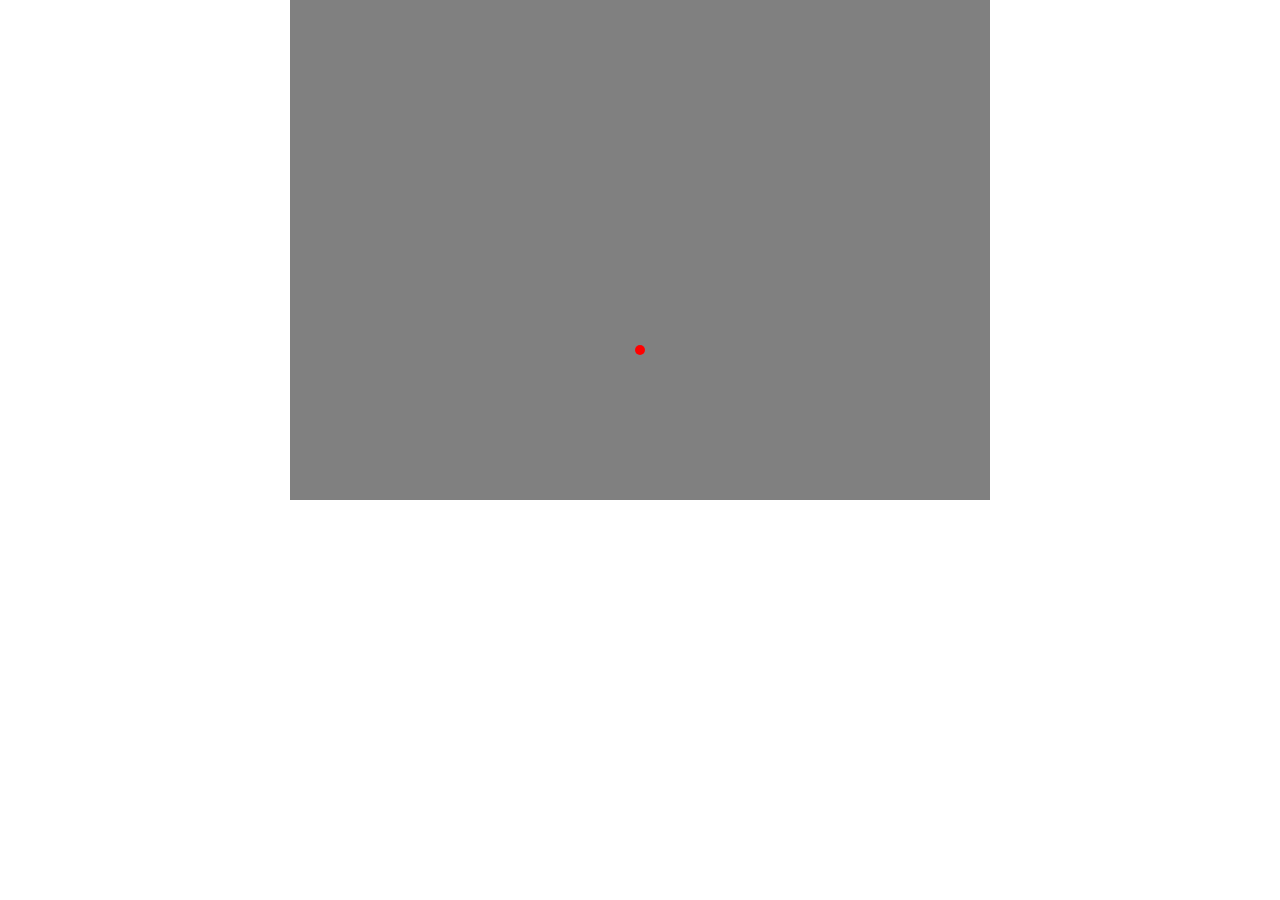
==== ninjaBall.html @ 20fb459b "starting object initalization" ====
<!DOCTYPE html>
<html>
    <head>
        <meta charset="utf-8"/>
        <title>ninjaBall</title>
        <style>
            *{padding: 0; margin: 0;}
            canvas{background: grey; display: block; margin: 0 auto;}
        </style>
    </head>
    <body>
        <canvas id="canvas" width="700" height="500"></canvas>
        <script src="ninjaBall.js"></script>
    </body>
</html>
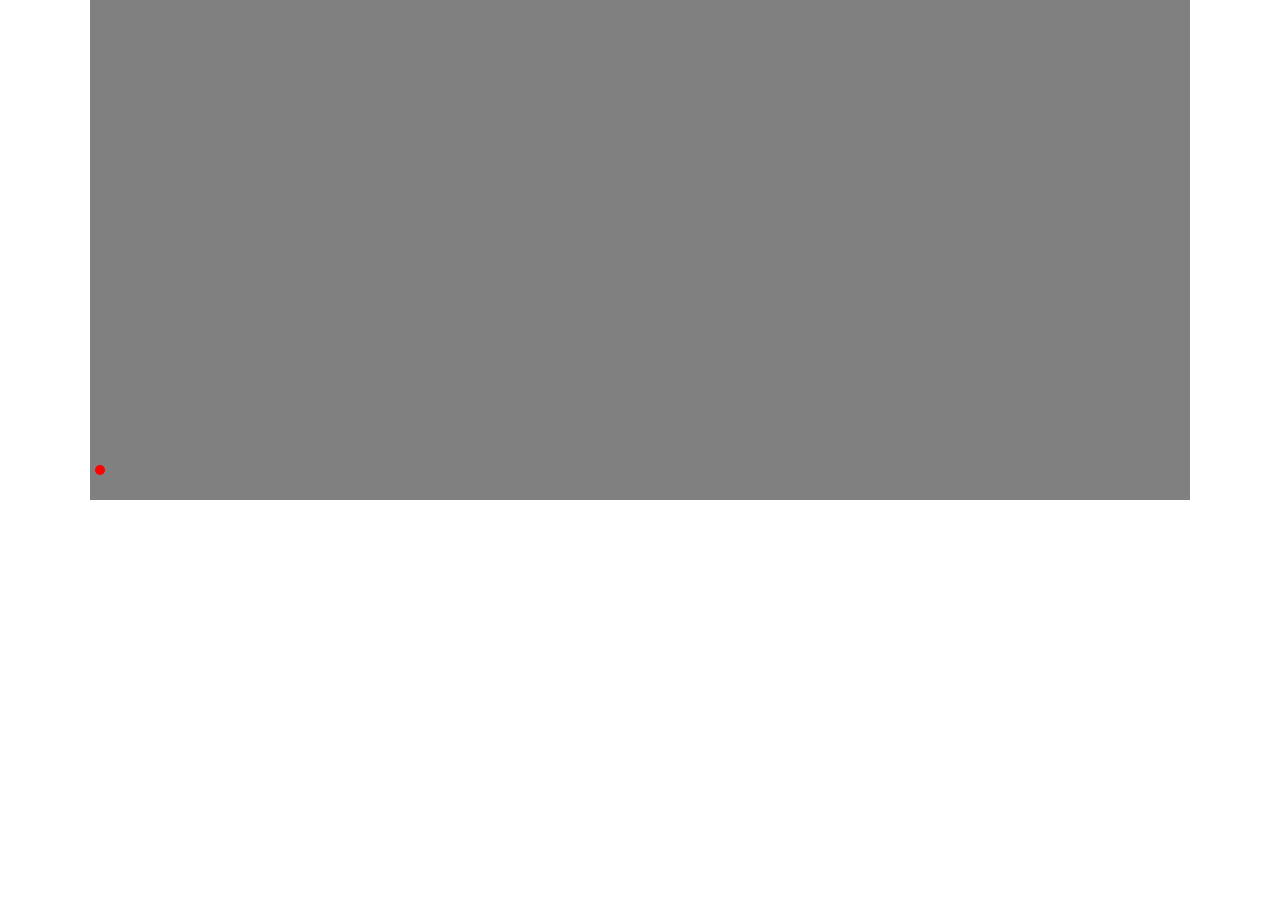
==== commit 671ffbdf: "init objects" ====
--- a/ninjaBall.html
+++ b/ninjaBall.html
@@ -9,7 +9,7 @@
         </style>
     </head>
     <body>
-        <canvas id="canvas" width="700" height="500"></canvas>
+        <canvas id="canvas" width="1100" height="500"></canvas>
         <script src="ninjaBall.js"></script>
     </body>
 </html>
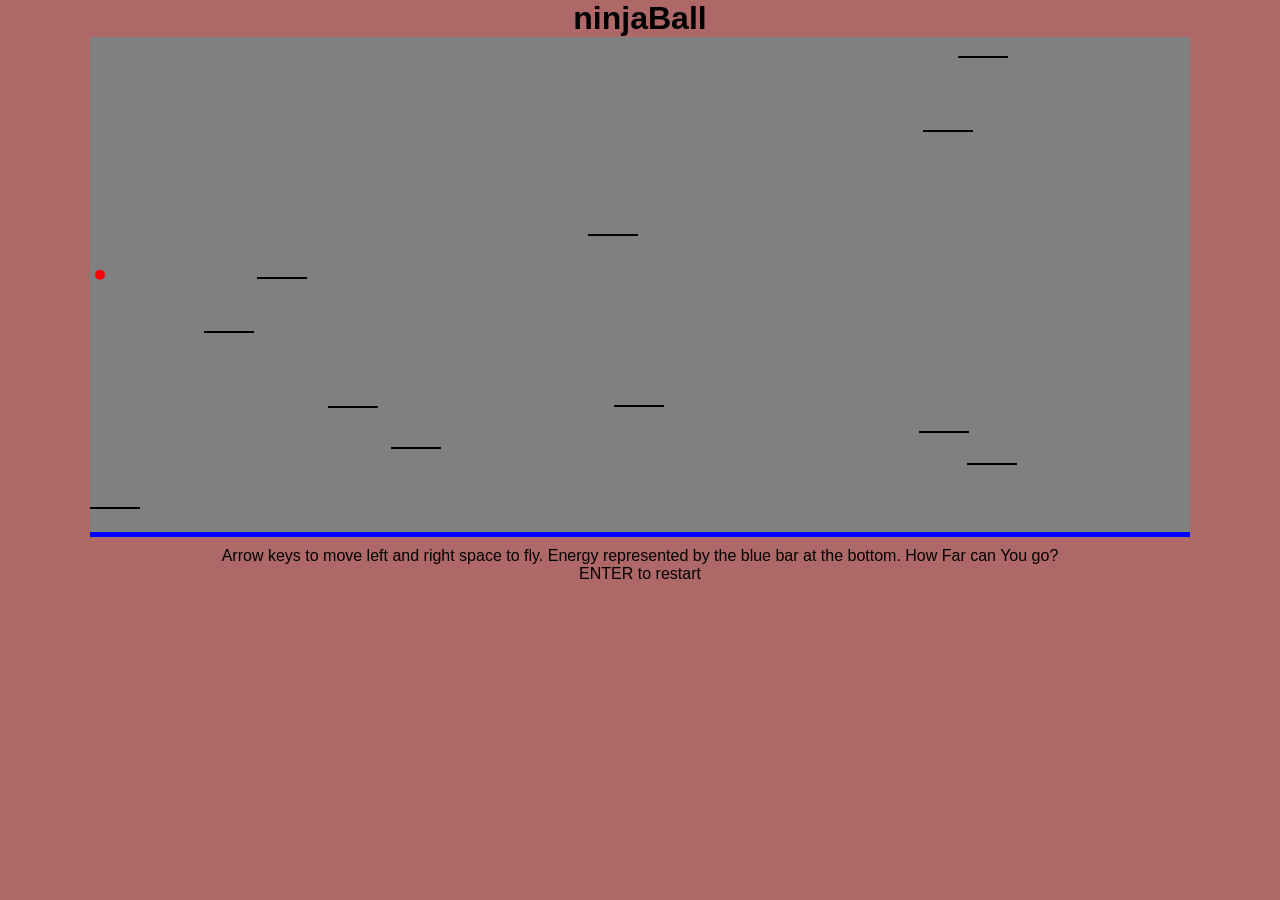
==== commit bee3a66d: "v.2" ====
--- a/ninjaBall.html
+++ b/ninjaBall.html
@@ -7,9 +7,12 @@
             *{padding: 0; margin: 0;}
             canvas{background: grey; display: block; margin: 0 auto;}
         </style>
+        <link rel="stylesheet" href="ninjaBall.css">
     </head>
     <body>
+        <h1>ninjaBall</h1>
         <canvas id="canvas" width="1100" height="500"></canvas>
+        <p id="intro">Arrow keys to move left and right space to fly. Energy represented by the blue bar at the bottom. How Far can You go?<div>ENTER to restart</div></p>
         <script src="ninjaBall.js"></script>
     </body>
 </html>
--- a/ninjaBall.css
+++ b/ninjaBall.css
@@ -0,0 +1,9 @@
+body{
+    background-color: rgb(175, 104, 104);
+    color: rgb(0, 0, 0);
+    text-align: center;
+    font-family: -apple-system, BlinkMacSystemFont, 'Segoe UI', Roboto, Oxygen, Ubuntu, Cantarell, 'Open Sans', 'Helvetica Neue', sans-serif;
+}
+canvas{
+    margin-bottom: 10px;
+}
